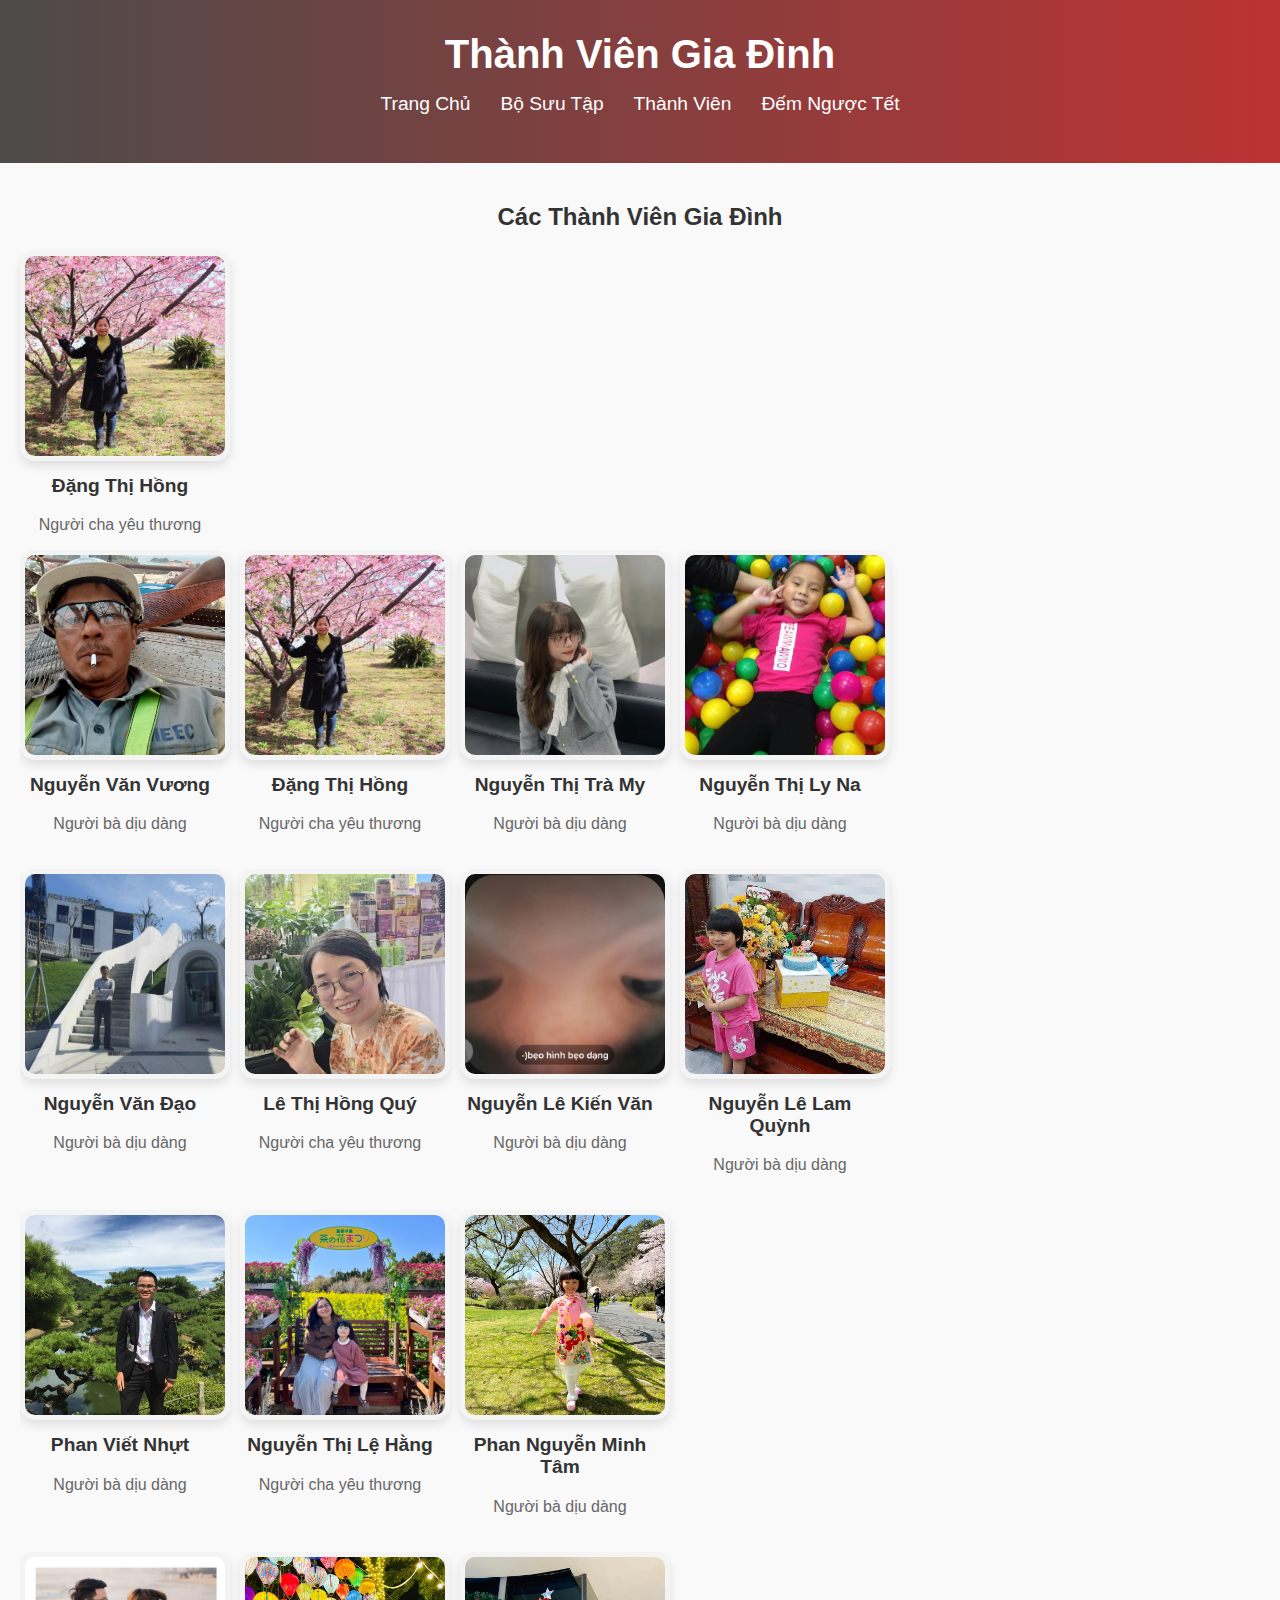
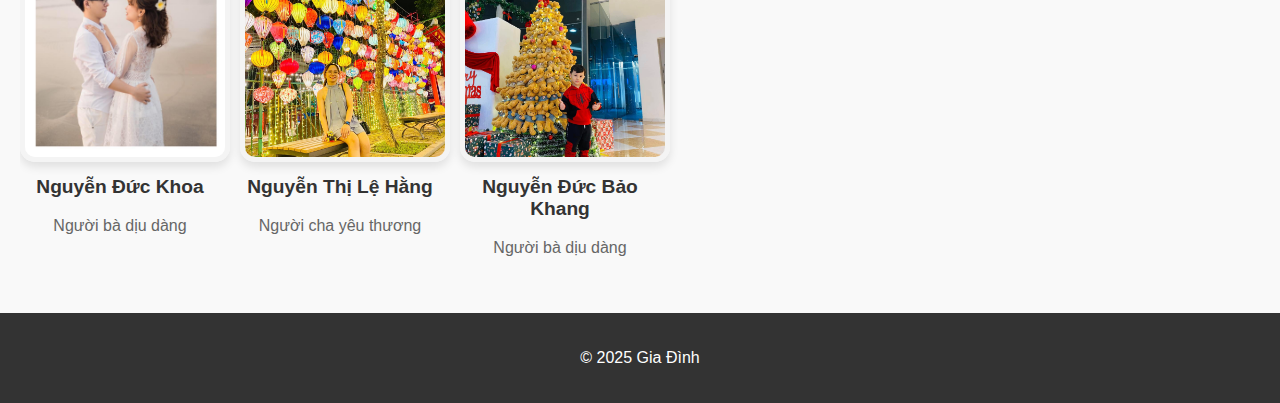
==== members.html @ 14c51d69 "a" ====
<!DOCTYPE html>
<html lang="vi">
<head>
    <meta charset="UTF-8">
    <meta name="viewport" content="width=device-width, initial-scale=1.0">
    <title>Thành Viên Gia Đình</title>
    <link rel="stylesheet" href="styles.css">
</head>
<body>
    <header>
        <h1>Thành Viên Gia Đình</h1>
        <nav>
            <ul>
                <li><a href="index.html">Trang Chủ</a></li>
                <li><a href="gallery.html">Bộ Sưu Tập</a></li>
                <li><a href="members.html">Thành Viên</a></li>
                <li><a href="countdown.html">Đếm Ngược Tết</a></li>
            </ul>
        </nav>
    </header>

    <main>
        <h2>Các Thành Viên Gia Đình</h2>

        <!-- Danh sách cuộn dọc -->
        <ul class="vertical-scroll">
            <li>
                <a href="#">
                    <img src="img/noi.jpg" alt="Bà Nội" class="member-img">
                    <div class="member-info">
                        <h3>Đặng Thị Hồng</h3>
                        <p>Người cha yêu thương</p>
                    </div>
                </a>
            </li>
        </ul>

        <!-- Danh sách cuộn ngang -->
        <div class="scroll-container">
            <ul class="horizontal-scroll">
                <li>
                    <a href="#">
                        <img src="img/bac2.jpg" alt="Bác 2" class="member-img">
                        <div class="member-info">
                            <h3>Nguyễn Văn Vương</h3>
                            <p>Người bà dịu dàng</p>
                        </div>
                    </a>
                </li>
                <li>
                    <a href="#">
                        <img src="img/noi.jpg" alt="Bà Nội" class="member-img">
                        <div class="member-info">
                            <h3>Đặng Thị Hồng</h3>
                            <p>Người cha yêu thương</p>
                        </div>
                    </a>
                </li>
                <li>
                    <a href="#">
                        <img src="img/my.jpg" alt="Chị My" class="member-img">
                        <div class="member-info">
                            <h3>Nguyễn Thị Trà My</h3>
                            <p>Người bà dịu dàng</p>
                        </div>
                    </a>
                </li>
                <li>
                    <a href="#">
                        <img src="img/na.jpg" alt="Chị Na" class="member-img">
                        <div class="member-info">
                            <h3>Nguyễn Thị Ly Na</h3>
                            <p>Người bà dịu dàng</p>
                        </div>
                    </a>
                </li>
            </ul>
        </div>

        <!-- Danh sách cuộn ngang thứ 2 -->
        <div class="scroll-container">
            <ul class="horizontal-scroll">
                <li>
                    <a href="#">
                        <img src="img/ba.jpg" alt="Ba" class="member-img">
                        <div class="member-info">
                            <h3>Nguyễn Văn Đạo</h3>
                            <p>Người bà dịu dàng</p>
                        </div>
                    </a>
                </li>
                <li>
                    <a href="#">
                        <img src="img/ma.jpg" alt="Má" class="member-img">
                        <div class="member-info">
                            <h3>Lê Thị Hồng Quý</h3>
                            <p>Người cha yêu thương</p>
                        </div>
                    </a>
                </li>
                <li>
                    <a href="#">
                        <img src="img/win.jpg" alt="Win" class="member-img">
                        <div class="member-info">
                            <h3>Nguyễn Lê Kiến Văn</h3>
                            <p>Người bà dịu dàng</p>
                        </div>
                    </a>
                </li>
                <li>
                    <a href="#">
                        <img src="img/sori.jpg" alt="Sơ ri" class="member-img">
                        <div class="member-info">
                            <h3>Nguyễn Lê Lam Quỳnh</h3>
                            <p>Người bà dịu dàng</p>
                        </div>
                    </a>
                </li>
            </ul>
        </div>

        <div class="scroll-container">
            <ul class="horizontal-scroll">
                <li>
                    <a href="#">
                        <img src="img/chunhut.jpg" alt="Chú Nhựt" class="member-img">
                        <div class="member-info">
                            <h3>Phan Viết Nhựt</h3>
                            <p>Người bà dịu dàng</p>
                        </div>
                    </a>
                </li>
                <li>
                    <a href="#">
                        <img src="img/co4.jpg" alt="Cô 4" class="member-img">
                        <div class="member-info">
                            <h3>Nguyễn Thị Lệ Hằng</h3>
                            <p>Người cha yêu thương</p>
                        </div>
                    </a>
                </li>
                <li>
                    <a href="#">
                        <img src="img/sachi.jpg" alt="Sa Chi" class="member-img">
                        <div class="member-info">
                            <h3>Phan Nguyễn Minh Tâm</h3>
                            <p>Người bà dịu dàng</p>
                        </div>
                    </a>
                </li>
            </ul>
        </div>

        <div class="scroll-container">
            <ul class="horizontal-scroll">
                <li>
                    <a href="#">
                        <img src="img/chukhoa.jpg" alt="Chú Khoa" class="member-img">
                        <div class="member-info">
                            <h3>Nguyễn Đức Khoa</h3>
                            <p>Người bà dịu dàng</p>
                        </div>
                    </a>
                </li>
                <li>
                    <a href="#">
                        <img src="img/co5.jpg" alt="Cô 5 " class="member-img">
                        <div class="member-info">
                            <h3>Nguyễn Thị Lệ Hằng</h3>
                            <p>Người cha yêu thương</p>
                        </div>
                    </a>
                </li>
                <li>
                    <a href="#">
                        <img src="img/khoai.jpg" alt="Khoai" class="member-img">
                        <div class="member-info">
                            <h3>Nguyễn Đức Bảo Khang</h3>
                            <p>Người bà dịu dàng</p>
                        </div>
                    </a>
                </li>
            </ul>
        </div>
    </main>

    <footer>
        <p>&copy; 2025 Gia Đình</p>
    </footer>
</body>
</html>
---- styles.css ----
/* Thiết lập cơ bản */
body {
    font-family: 'Arial', sans-serif;
    margin: 0;
    padding: 0;
    background-color: #f9f9f9;
    color: #333;
}

header {
    background: linear-gradient(to right, #4d4b4a, #bd3333);
    color: white;
    text-align: center;
    padding: 2em 0;
}

header h1 {
    margin: 0;
    font-size: 2.5em;
}

nav ul {
    list-style: none;
    padding: 0;
    display: flex;
    justify-content: center;
    margin-top: 1em;
}

nav ul li {
    margin: 0 20px;
}

nav ul li a {
    color: white;
    text-decoration: none;
    font-size: 1.2em;
    transition: color 0.3s;
}

nav ul li a:hover {
    color: #ff5722;
}

main {
    padding: 20px;
    text-align: center;
}

nav ul {
    list-style-type: none;
    padding: 0;
}

nav ul li {
    display: inline;
    margin: 0 15px;
}

nav ul li a {
    color: white;
    text-decoration: none;
}

.gallery {
    display: flex;
    justify-content: space-around;
    padding: 20px;
}

.gallery a {
    width: 30%;
}

.gallery img {
    width: 100%;
    border-radius: 8px;
    box-shadow: 0 4px 8px rgba(0, 0, 0, 0.2);
}

.trip-details {
    text-align: center;
    padding: 20px;
}

.trip-details h2 {
    font-size: 2em;
}

.trip-image {
    max-width: 100%;
    height: auto;
    border-radius: 8px;
    box-shadow: 0 4px 8px rgba(0, 0, 0, 0.2);
}

.trip-gallery {
    display: flex;
    justify-content: space-around;
    margin-top: 20px;
}

.trip-gallery img {
    width: 30%;
    border-radius: 8px;
    box-shadow: 0 4px 8px rgba(0, 0, 0, 0.2);
}

footer {
    text-align: center;
    padding: 20px;
    background-color: #333;
    color: white;
}

.gallery img:hover {
    transform: scale(1.1);
}

/* Đếm ngược Tết */
#countdown {
    display: grid;
    grid-template-columns: repeat(4, 1fr);
    gap: 30px;
    justify-content: center;
    margin-top: 40px;
}

.time {
    background: #fff;
    padding: 30px 50px;
    border-radius: 15px;
    text-align: center;
    box-shadow: 0 10px 30px rgba(0, 0, 0, 0.1);
    transition: transform 0.3s ease-in-out;
}

.time:hover {
    transform: scale(1.05);
    box-shadow: 0 15px 40px rgba(0, 0, 0, 0.15);
}

.time span {
    font-size: 4em;
    font-weight: 700;
    color: #007bff;
}

.time p {
    margin-top: 10px;
    color: #555;
    font-size: 1.2em;
}

#message {
    font-size: 2.5em;
    font-weight: bold;
    color: #ff5722;
    margin-top: 30px;
    transition: opacity 1s ease-in-out;
}

/* Hiệu ứng Canvas nền */
canvas {
    position: absolute;
    top: 0;
    left: 0;
    width: 100%;
    height: 100%;
    z-index: -1;
}

/* Media Queries cho Responsive Design */
@media (max-width: 768px) {
    #countdown {
        grid-template-columns: repeat(2, 1fr); /* Hai cột cho màn hình nhỏ */
    }

    .time {
        padding: 20px 30px;
    }

    .time span {
        font-size: 3em;
    }

    h1 {
        font-size: 2.2em;
    }
}

@media (max-width: 480px) {
    #countdown {
        grid-template-columns: 1fr; /* Một cột cho màn hình nhỏ */
    }

    .time {
        padding: 15px 25px;
    }

    .time span {
        font-size: 2.5em;
    }

    .time p {
        font-size: 1em;
    }

    h1 {
        font-size: 1.8em;
    }
}


.family-members {
    list-style: none;
    padding: 0;
    display: flex;
    flex-wrap: wrap;  /* Cho phép các phần tử xuống dòng khi cần */
    justify-content: center;  /* Canh giữa các phần tử */
    gap: 20px;
    max-width: 100%;  /* Đảm bảo không vượt quá chiều rộng của màn hình */
}

.family-members li {
    width: 200px;
    text-align: center;
    transition: transform 0.3s ease;
}

.family-members li:hover {
    transform: scale(1.1);
}

.member-img {
    width: 100%;
    height: 200px;
    border-radius: 15px;
    border: 5px solid #f4f4f4;
    box-shadow: 0 5px 10px rgba(0, 0, 0, 0.1);
    object-fit: cover;
    transition: transform 0.3s ease;
}

.member-img:hover {
    transform: scale(1.05);
}

.member-info h3 {
    margin-top: 10px;
    font-size: 1.2em;
    font-weight: bold;
}

.member-info p {
    color: #666;
    font-size: 1em;
}

a {
    text-decoration: none;
    color: inherit;
}
/* Danh sách cuộn ngang */
.horizontal-scroll {
    list-style: none;
    padding: 0;
    display: flex;
    flex-wrap: nowrap;
    gap: 20px;
    overflow-x: auto;  /* Cuộn ngang */
    max-width: 100%;
    margin-bottom: 20px;
}

.horizontal-scroll li {
    width: 200px;
    text-align: center;
    flex-shrink: 0;
    transition: transform 0.3s ease;
}

.horizontal-scroll li:hover {
    transform: scale(1.1);
}

/* Danh sách cuộn dọc */
.vertical-scroll {
    list-style: none;
    padding: 0;
    display: block;
    margin-top: 20px;
}

.vertical-scroll li {
    width: 200px;
    text-align: center;
    transition: transform 0.3s ease;
}

.vertical-scroll li:hover {
    transform: scale(1.1);
}

.member-img {
    width: 100%;
    height: 200px;
    border-radius: 15px;
    border: 5px solid #f4f4f4;
    box-shadow: 0 5px 10px rgba(0, 0, 0, 0.1);
    object-fit: cover;
    transition: transform 0.3s ease;
}

.member-img:hover {
    transform: scale(1.05);
}

.member-info h3 {
    margin-top: 10px;
    font-size: 1.2em;
    font-weight: bold;
}

.member-info p {
    color: #666;
    font-size: 1em;
}

a {
    text-decoration: none;
    color: inherit;
}


/* Hiệu ứng fade cho trip-details */
.trip-details {
    text-align: center;
    padding: 20px;
    opacity: 0;
    animation: fadeIn 1.2s ease-in-out forwards; /* Tăng thời gian và sử dụng easing mượt hơn */
}

/* Hiệu ứng fade cho ảnh chính */
.trip-image {
    max-width: 50%;
    height: auto;
    border-radius: 12px; /* Làm mềm các góc ảnh */
    box-shadow: 0 6px 12px rgba(0, 0, 0, 0.2); /* Làm đậm bóng đổ */
    opacity: 0;
    animation: fadeInImage 1.5s ease-in-out forwards; /* Tăng thời gian hiệu ứng */
}

/* Hiệu ứng fade cho ảnh chuyến đi */
@keyframes fadeIn {
    0% {
        opacity: 0;
    }
    100% {
        opacity: 1;
    }
}

@keyframes fadeInImage {
    0% {
        opacity: 0;
    }
    100% {
        opacity: 1;
    }
}

/* Hiệu ứng di chuột qua ảnh chính */
.trip-image:hover {
    transform: scale(1.1);
    transition: transform 0.4s ease-in-out, filter 0.4s ease-in-out; /* Thêm thời gian cho hiệu ứng di chuột */
    filter: brightness(0.85); /* Tối giảm độ sáng cho ảnh */
}

/* Phần tiêu đề */
.trip-details h2 {
    font-size: 2.5em;
    opacity: 0;
    transform: translateY(-30px); /* Di chuyển tiêu đề lên cao hơn khi vào trang */
    animation: slideIn 1.2s ease-in-out forwards; /* Tăng thời gian hiệu ứng */
}

/* Hiệu ứng slide-in cho tiêu đề */
@keyframes slideIn {
    0% {
        opacity: 0;
        transform: translateY(-30px);
    }
    100% {
        opacity: 1;
        transform: translateY(0);
    }
}

/* Popup cho ảnh */
.popup-overlay {
    display: none; /* Ẩn popup khi chưa kích hoạt */
    position: fixed;
    top: 0;
    left: 0;
    width: 100%;
    height: 100%;
    background-color: rgba(0, 0, 0, 0.7); /* Màu nền mờ */
    z-index: 9999; /* Đảm bảo popup ở trên cùng */
    align-items: center;
    justify-content: center;
}

.popup-content {
    position: relative;
    max-width: 90%;
    max-height: 80%;
}

.popup-content img {
    width: 100%;
    height: auto;
    border-radius: 12px;
}

.close-popup {
    position: absolute;
    top: 10px;
    right: 10px;
    font-size: 30px;
    color: white;
    background: rgba(0, 0, 0, 0.5);
    border: none;
    border-radius: 50%;
    cursor: pointer;
}

/* Phần tiêu đề */
.trip-details h2 {
    font-size: 2.5em;
}

/* Ảnh chính */
.trip-image {
    max-width: 50%;
    height: auto;
    border-radius: 12px;
    box-shadow: 0 6px 12px rgba(0, 0, 0, 0.2);
}

/* Hiệu ứng fade cho trip-details */
.trip-details {
    text-align: center;
    padding: 20px;
    opacity: 0;
    animation: fadeIn 1.2s ease-in-out forwards;
}

/* Hiệu ứng fade cho ảnh chính */
@keyframes fadeIn {
    0% {
        opacity: 0;
    }
    100% {
        opacity: 1;
    }
}

/* Album ảnh */
.trip-gallery {
    display: flex;
    flex-wrap: wrap; /* Cho phép ảnh xuống dòng */
    justify-content: space-around;
    margin-top: 30px;
    opacity: 0;
    animation: fadeInGallery 1.5s ease-in-out forwards;
}

@keyframes fadeInGallery {
    0% {
        opacity: 0;
    }
    100% {
        opacity: 1;
    }
}

/* Ảnh trong album */
.trip-gallery img {
    width: 25%; /* Mặc định là 4 ảnh trong một dòng */
    height: 200px;
    margin: 10px;
    border-radius: 12px;
    box-shadow: 0 6px 12px rgba(0, 0, 0, 0.2);
    opacity: 0.8;
    transform: scale(1);
    transition: transform 0.3s ease, opacity 0.3s ease;
    object-fit: cover;
}

/* Hiệu ứng fade cho ảnh trong album */
@keyframes fadeInImageGallery {
    0% {
        opacity: 0;
        transform: scale(0.9);
    }
    100% {
        opacity: 1;
        transform: scale(1);
    }
}

/* Hiệu ứng khi hover vào ảnh */
.trip-gallery img:hover {
    transform: scale(1.1);
    filter: brightness(1.1);
    opacity: 1;
}

/* Điều chỉnh số lượng ảnh theo kích thước màn hình */
@media (max-width: 1200px) {
    .trip-gallery img {
        width: 33.33%; /* 3 ảnh trong một dòng */
    }
}

@media (max-width: 768px) {
    .trip-gallery img {
        width: 50%; /* 2 ảnh trong một dòng */
    }
}

@media (max-width: 480px) {
    .trip-gallery img {
        width: 100%; /* 1 ảnh trong một dòng */
    }
}

/* Footer */
footer {
    text-align: center;
    padding: 20px;
    background-color: #333;
    color: white;
    animation: fadeIn 1s ease-out 0.5s forwards;
}
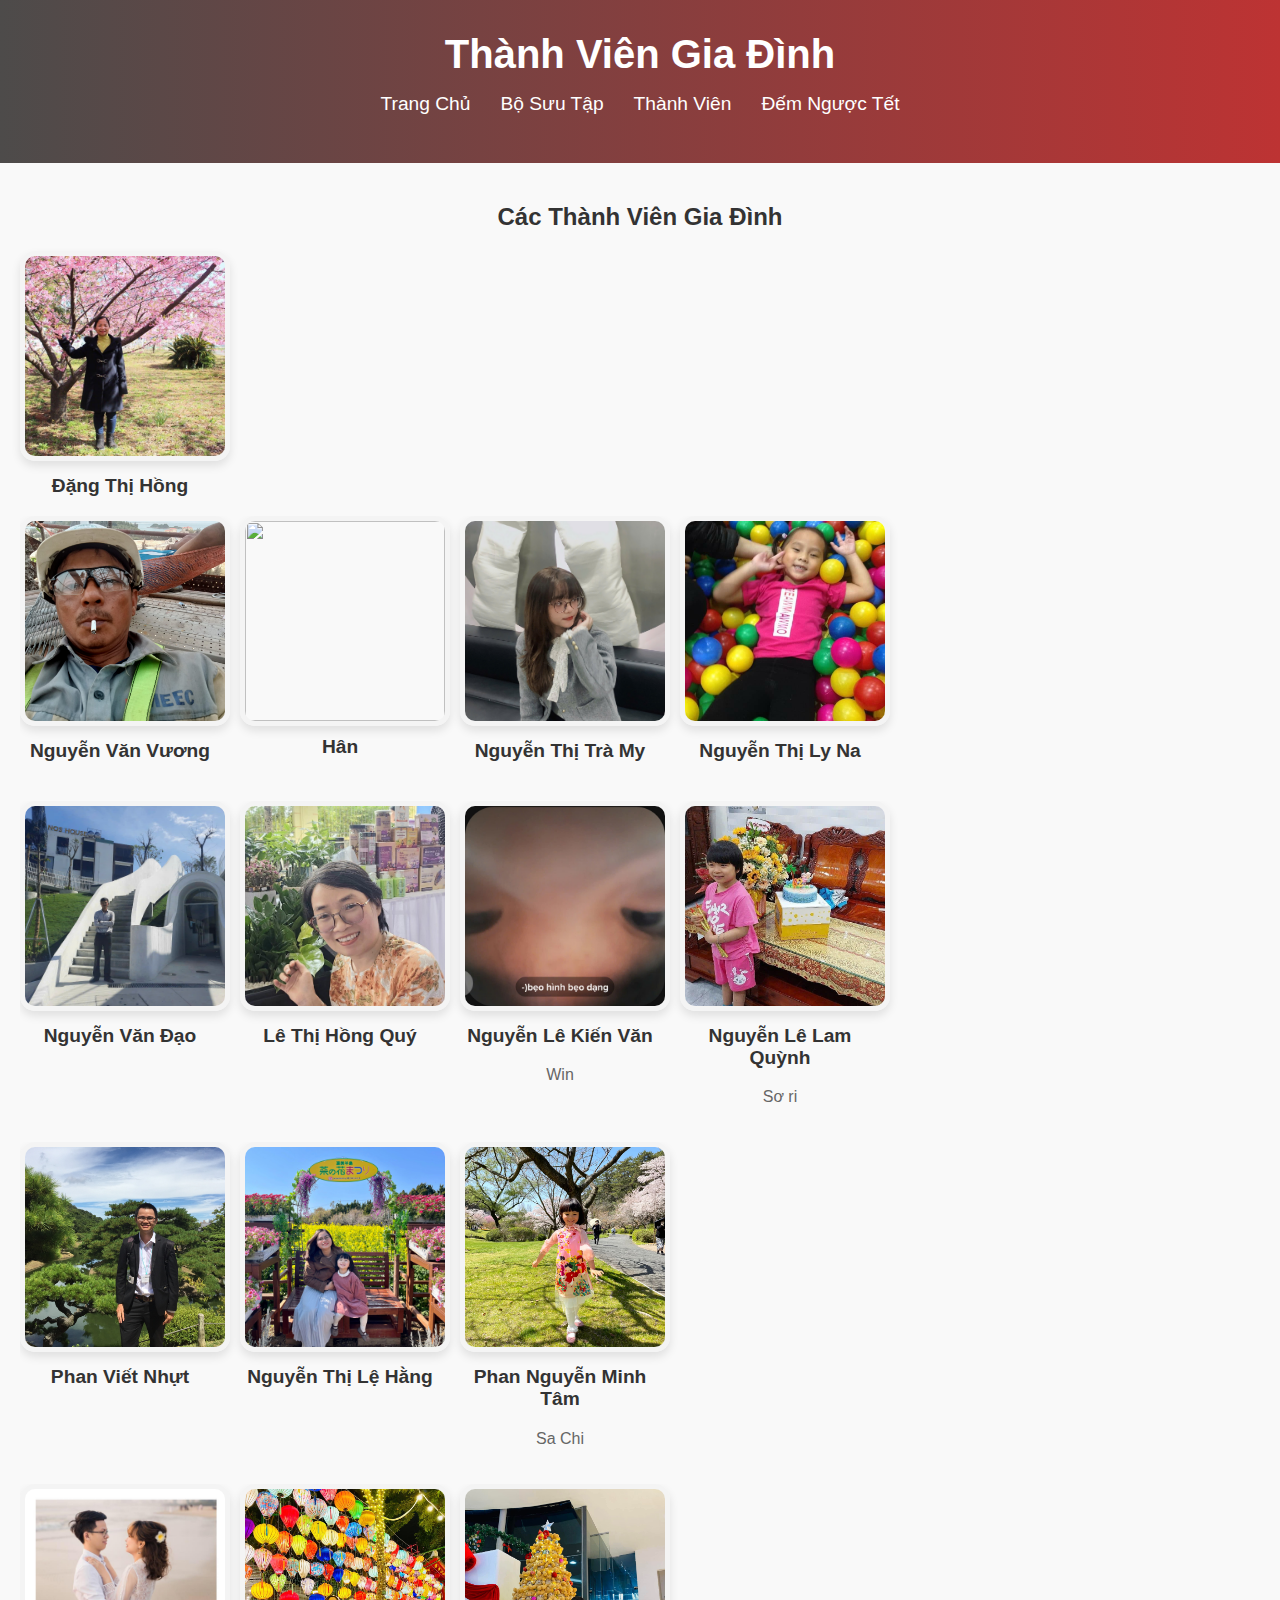
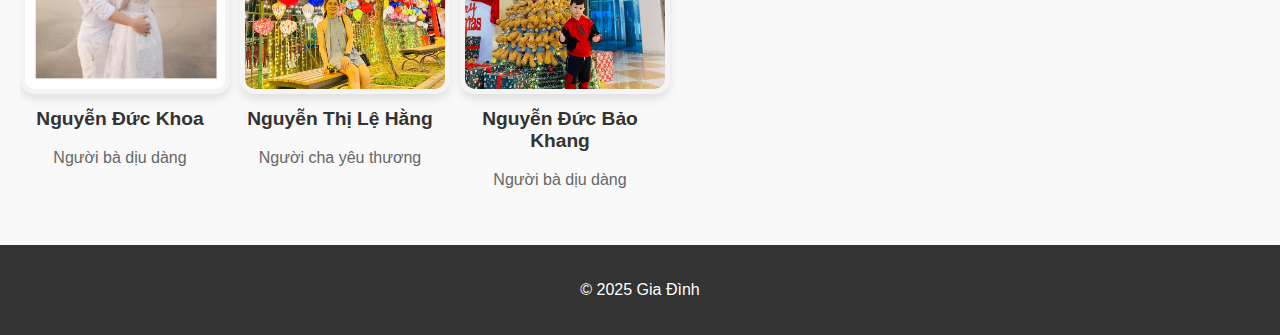
==== commit 07c35477: "Update members.html" ====
--- a/members.html
+++ b/members.html
@@ -29,7 +29,7 @@
                     <img src="img/noi.jpg" alt="Bà Nội" class="member-img">
                     <div class="member-info">
                         <h3>Đặng Thị Hồng</h3>
-                        <p>Người cha yêu thương</p>
+                     
                     </div>
                 </a>
             </li>
@@ -43,16 +43,16 @@
                         <img src="img/bac2.jpg" alt="Bác 2" class="member-img">
                         <div class="member-info">
                             <h3>Nguyễn Văn Vương</h3>
-                            <p>Người bà dịu dàng</p>
+                        
                         </div>
                     </a>
                 </li>
                 <li>
                     <a href="#">
-                        <img src="img/noi.jpg" alt="Bà Nội" class="member-img">
+                        <img src="" alt="" class="member-img">
                         <div class="member-info">
-                            <h3>Đặng Thị Hồng</h3>
-                            <p>Người cha yêu thương</p>
+                            <h3>Hân</h3>
+                         
                         </div>
                     </a>
                 </li>
@@ -61,7 +61,7 @@
                         <img src="img/my.jpg" alt="Chị My" class="member-img">
                         <div class="member-info">
                             <h3>Nguyễn Thị Trà My</h3>
-                            <p>Người bà dịu dàng</p>
+                     
                         </div>
                     </a>
                 </li>
@@ -70,7 +70,7 @@
                         <img src="img/na.jpg" alt="Chị Na" class="member-img">
                         <div class="member-info">
                             <h3>Nguyễn Thị Ly Na</h3>
-                            <p>Người bà dịu dàng</p>
+                     
                         </div>
                     </a>
                 </li>
@@ -85,7 +85,7 @@
                         <img src="img/ba.jpg" alt="Ba" class="member-img">
                         <div class="member-info">
                             <h3>Nguyễn Văn Đạo</h3>
-                            <p>Người bà dịu dàng</p>
+                       
                         </div>
                     </a>
                 </li>
@@ -94,7 +94,7 @@
                         <img src="img/ma.jpg" alt="Má" class="member-img">
                         <div class="member-info">
                             <h3>Lê Thị Hồng Quý</h3>
-                            <p>Người cha yêu thương</p>
+                     
                         </div>
                     </a>
                 </li>
@@ -103,7 +103,7 @@
                         <img src="img/win.jpg" alt="Win" class="member-img">
                         <div class="member-info">
                             <h3>Nguyễn Lê Kiến Văn</h3>
-                            <p>Người bà dịu dàng</p>
+                            <p>Win</p>
                         </div>
                     </a>
                 </li>
@@ -112,7 +112,7 @@
                         <img src="img/sori.jpg" alt="Sơ ri" class="member-img">
                         <div class="member-info">
                             <h3>Nguyễn Lê Lam Quỳnh</h3>
-                            <p>Người bà dịu dàng</p>
+                            <p>Sơ ri</p>
                         </div>
                     </a>
                 </li>
@@ -126,7 +126,7 @@
                         <img src="img/chunhut.jpg" alt="Chú Nhựt" class="member-img">
                         <div class="member-info">
                             <h3>Phan Viết Nhựt</h3>
-                            <p>Người bà dịu dàng</p>
+                       
                         </div>
                     </a>
                 </li>
@@ -135,7 +135,7 @@
                         <img src="img/co4.jpg" alt="Cô 4" class="member-img">
                         <div class="member-info">
                             <h3>Nguyễn Thị Lệ Hằng</h3>
-                            <p>Người cha yêu thương</p>
+                       
                         </div>
                     </a>
                 </li>
@@ -144,7 +144,7 @@
                         <img src="img/sachi.jpg" alt="Sa Chi" class="member-img">
                         <div class="member-info">
                             <h3>Phan Nguyễn Minh Tâm</h3>
-                            <p>Người bà dịu dàng</p>
+                            <p>Sa Chi</p>
                         </div>
                     </a>
                 </li>
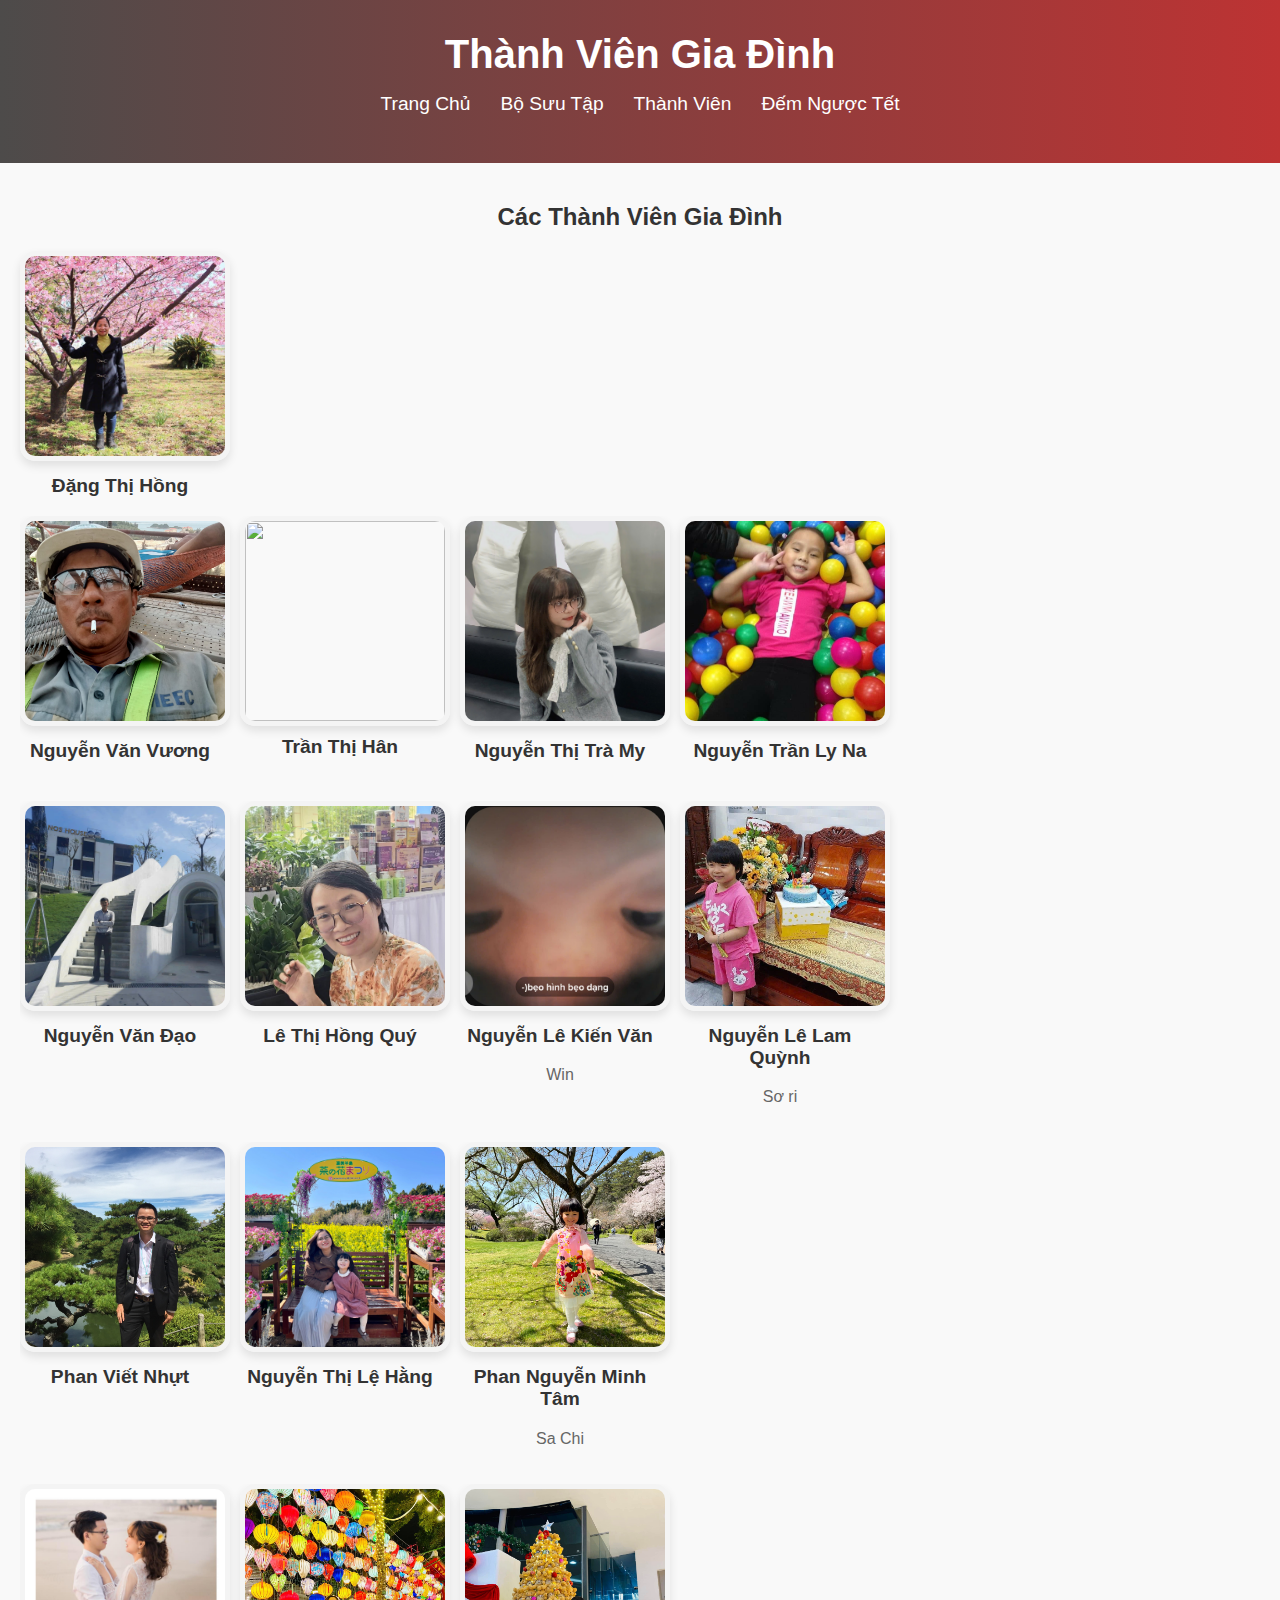
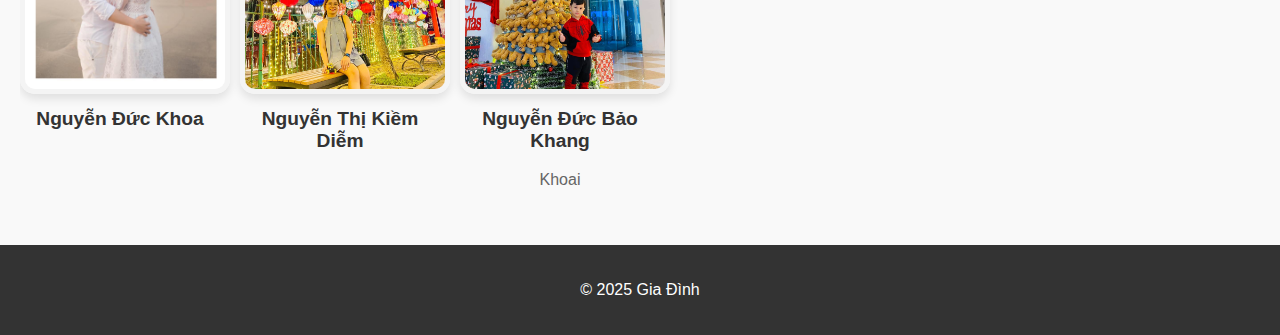
==== commit 2543e323: "Update members.html" ====
--- a/members.html
+++ b/members.html
@@ -51,7 +51,7 @@
                     <a href="#">
                         <img src="" alt="" class="member-img">
                         <div class="member-info">
-                            <h3>Hân</h3>
+                            <h3>Trần Thị Hân</h3>
                          
                         </div>
                     </a>
@@ -69,7 +69,7 @@
                     <a href="#">
                         <img src="img/na.jpg" alt="Chị Na" class="member-img">
                         <div class="member-info">
-                            <h3>Nguyễn Thị Ly Na</h3>
+                            <h3>Nguyễn Trần Ly Na</h3>
                      
                         </div>
                     </a>
@@ -158,7 +158,7 @@
                         <img src="img/chukhoa.jpg" alt="Chú Khoa" class="member-img">
                         <div class="member-info">
                             <h3>Nguyễn Đức Khoa</h3>
-                            <p>Người bà dịu dàng</p>
+                        
                         </div>
                     </a>
                 </li>
@@ -166,8 +166,8 @@
                     <a href="#">
                         <img src="img/co5.jpg" alt="Cô 5 " class="member-img">
                         <div class="member-info">
-                            <h3>Nguyễn Thị Lệ Hằng</h3>
-                            <p>Người cha yêu thương</p>
+                            <h3>Nguyễn Thị Kiềm Diễm</h3>
+                          
                         </div>
                     </a>
                 </li>
@@ -176,7 +176,7 @@
                         <img src="img/khoai.jpg" alt="Khoai" class="member-img">
                         <div class="member-info">
                             <h3>Nguyễn Đức Bảo Khang</h3>
-                            <p>Người bà dịu dàng</p>
+                            <p>Khoai</p></p>
                         </div>
                     </a>
                 </li>
